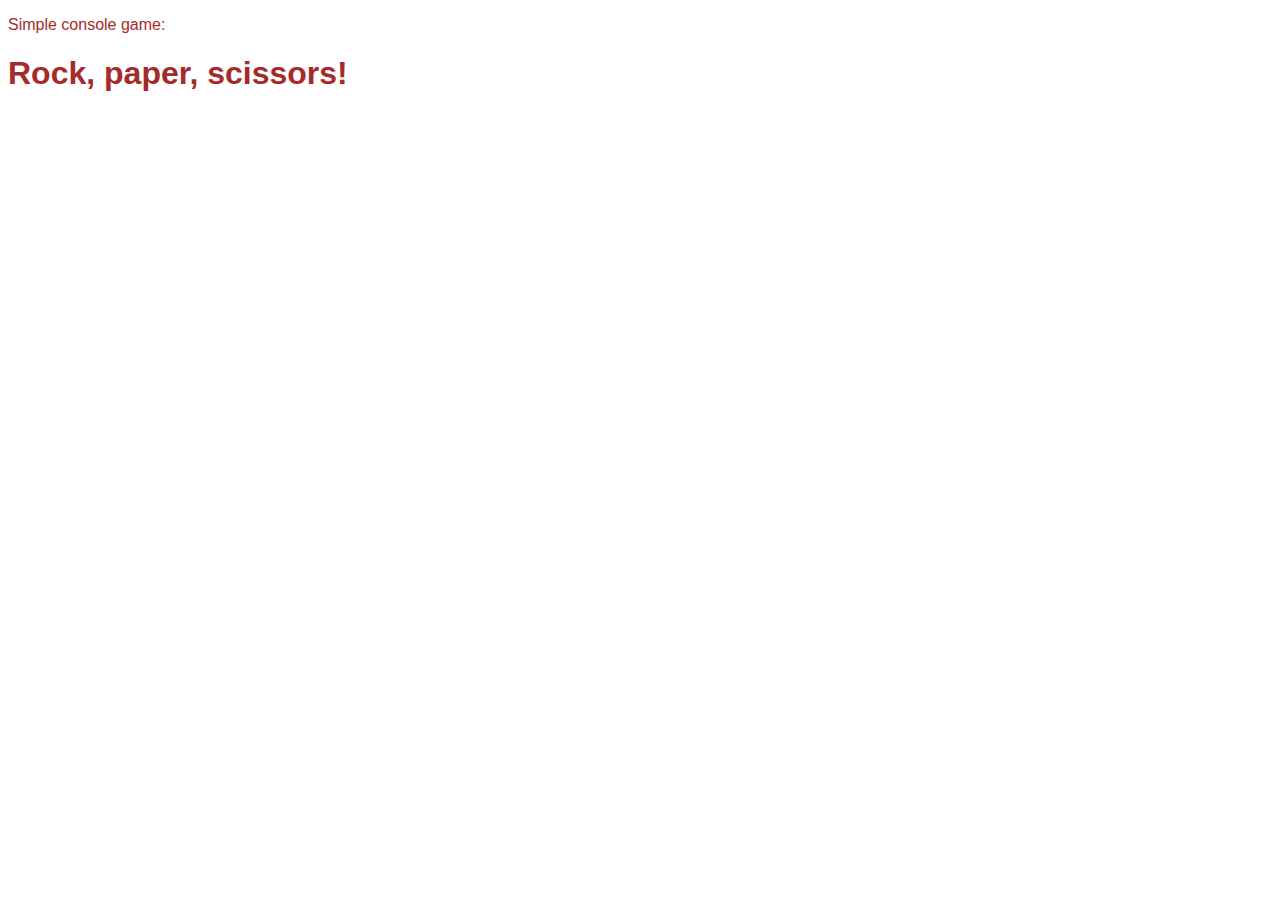
==== index.html @ 8812a6c4 "Update index.html" ====
<!DOCTYPE html>
<html lang="en">
<head>
    <meta charset="UTF-8">
    <meta http-equiv="X-UA-Compatible" content="IE=edge">
    <meta name="viewport" content="width=device-width, initial-scale=1.0">
    <title>rock-paper-scissors!</title>
    <script src="script.js"></script>
    <style>
        div{
        font-family: Arial;
        color: Brown;
        }
    </style>
</head>
<body>
    <div>
        <p>Simple console game:</p>
        <h1>Rock, paper, scissors!</h1>
    </div>
</body>
</html>
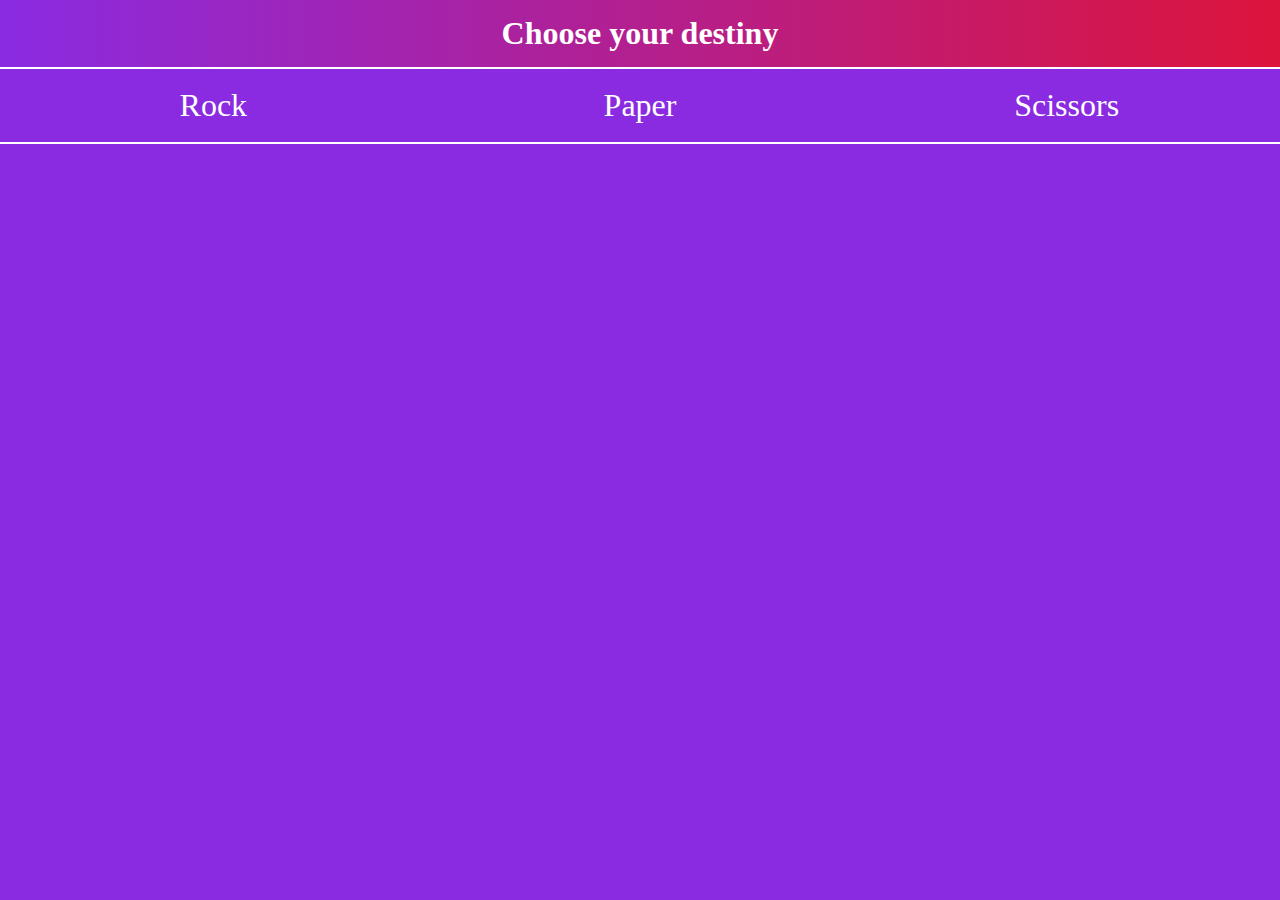
==== commit d1731ec5: "add design" ====
--- a/index.html
+++ b/index.html
@@ -1,22 +1,27 @@
 <!DOCTYPE html>
-<html lang="en">
+<html lang="ru">
 <head>
     <meta charset="UTF-8">
     <meta http-equiv="X-UA-Compatible" content="IE=edge">
     <meta name="viewport" content="width=device-width, initial-scale=1.0">
     <title>rock-paper-scissors!</title>
-    <script src="script.js"></script>
-    <style>
-        div{
-        font-family: Arial;
-        color: Brown;
-        }
-    </style>
+    <link rel="stylesheet" href="style.css">
+
 </head>
 <body>
-    <div>
-        <p>Simple console game:</p>
-        <h1>Rock, paper, scissors!</h1>
+    <div class="top-bar">
+        <h1>Choose your destiny</h1>
     </div>
+    <div class="btn-container">
+        <button class="rock">Rock</button>
+        <button class="paper">Paper</button>
+        <button class="scissors">Scissors</button>
+    </div>
+    <div class="pc-choise"></div>
+    <div class="results"></div>
+    <div class="points"></div>
+    <h2 class="winner"></h2>
+
 </body>
-</html>
+<script src="script.js"></script>
+</html>--- a/style.css
+++ b/style.css
@@ -0,0 +1,93 @@
+:root {
+    --colorMain: blueviolet;
+    --colorAccent: crimson;
+    --colorAccent2: darkcyan;
+    --colorAccent3: white;
+  }
+* {
+    margin: 0;
+    padding: 0;
+    font-family: 'geometria';
+
+    /* border: 1px solid red; */
+    color: var(--colorAccent3);
+}
+body {
+background-color: var(--colorMain);
+
+
+}
+
+.top-bar {
+    background:linear-gradient(to right, var(--colorMain), var(--colorAccent));
+    margin: 0;
+    padding: 15px;
+    border-bottom: solid var(--colorAccent3) 2px;
+}
+.top-bar > h1 {
+    text-align: center;
+    color: var(--colorAccent3);
+}
+
+.btn-container{
+    display: flex;
+    justify-content: space-around;
+}
+input, button {
+    display: flex;
+    flex: 1;
+    justify-content: space-around;
+    align-items: center;
+    width: auto;
+    height: 75px;
+
+    border: none;
+    border-bottom: var(--colorAccent3) 2px solid;
+    background-color: blueviolet;
+    color: var(--colorAccent3);
+    font-size: 2rem;
+    
+    cursor: pointer;
+    transition: 0.4s;
+
+}
+button:hover{
+    background-color: var(--colorAccent2);
+}
+
+p {
+    font-size: 3rem;
+    margin: 15px;
+}
+
+.winner {
+    font-size: 3rem;
+    text-align: center;
+    color: var(--colorAccent3);
+    text-shadow: 2px 2px var(--colorAccent);
+    
+    
+}
+
+
+
+#round-result, .pc-choise {
+    text-align: center;
+    font-size: 3rem;
+    margin: 15px;
+}
+
+.green {
+    color: hsl(120, 51%, 50%);
+    text-shadow: 3px 3px hsl(120, 51%, 40%)
+}
+
+.red {
+    color:hsl(348, 83%, 50%);
+    text-shadow: 3px 3px hsl(348, 83%, 40%)
+}
+
+.yellow {
+    color: hsl(51, 88%, 50%);
+    text-shadow: 3px 3px hsl(51, 88%, 40%);
+}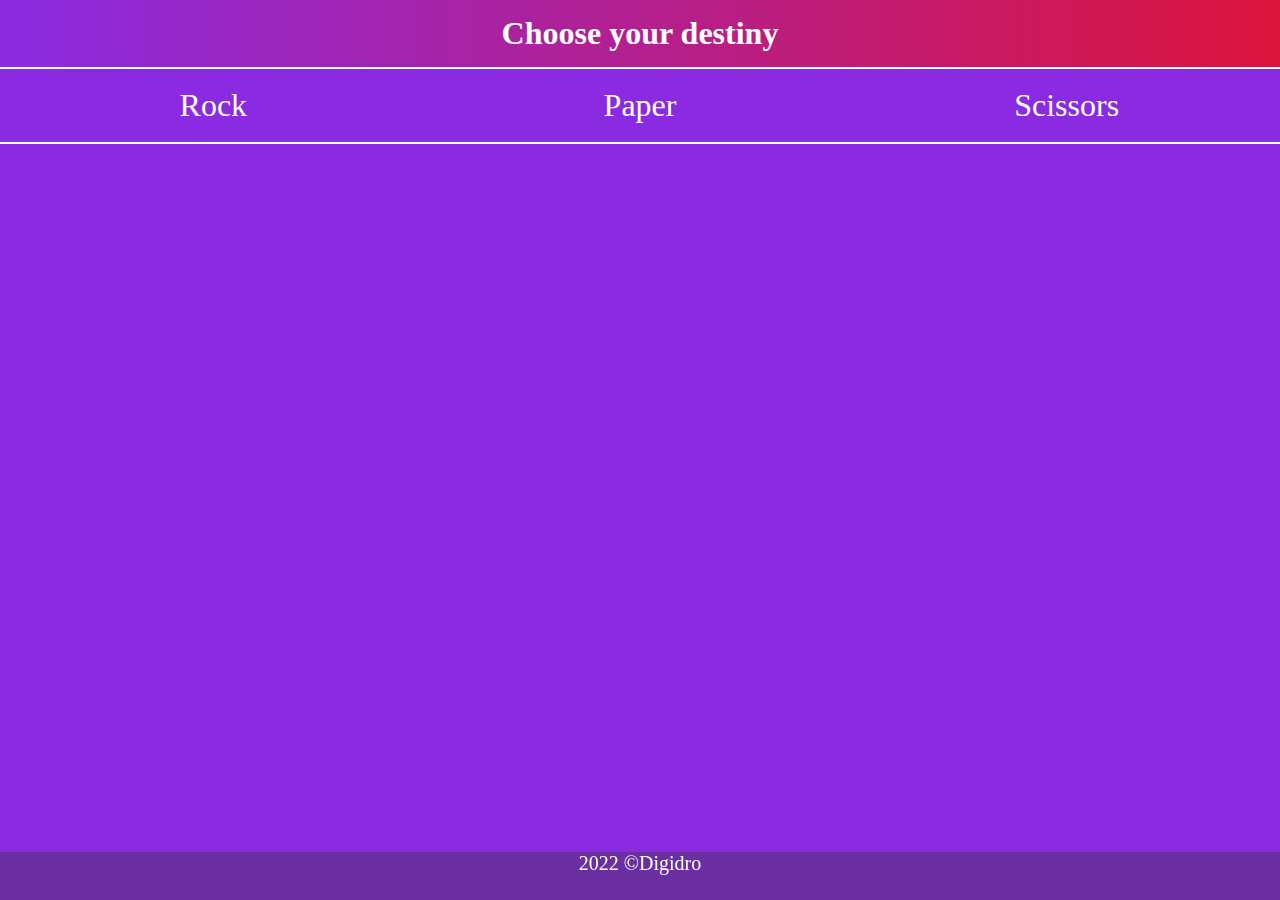
==== commit aa6bd77e: "Add bottom bar." ====
--- a/index.html
+++ b/index.html
@@ -21,6 +21,7 @@
     <div class="results"></div>
     <div class="points"></div>
     <h2 class="winner"></h2>
+    <div class="bottom"><a href="https://github.com/Digdiro">2022    ©Digidro</a></div>
 
 </body>
 <script src="script.js"></script>
--- a/style.css
+++ b/style.css
@@ -77,6 +77,21 @@
     margin: 15px;
 }
 
+
+.bottom{
+    background-color:rgba(56, 56, 56, 0.377);
+    overflow: hidden;
+    position: fixed;
+    bottom: 0px;
+    width: 100%;
+    height:3rem;
+    text-align: center;
+    font-size: 20px;
+}
+
+a{
+    text-decoration: none;
+}
 .green {
     color: hsl(120, 51%, 50%);
     text-shadow: 3px 3px hsl(120, 51%, 40%)
